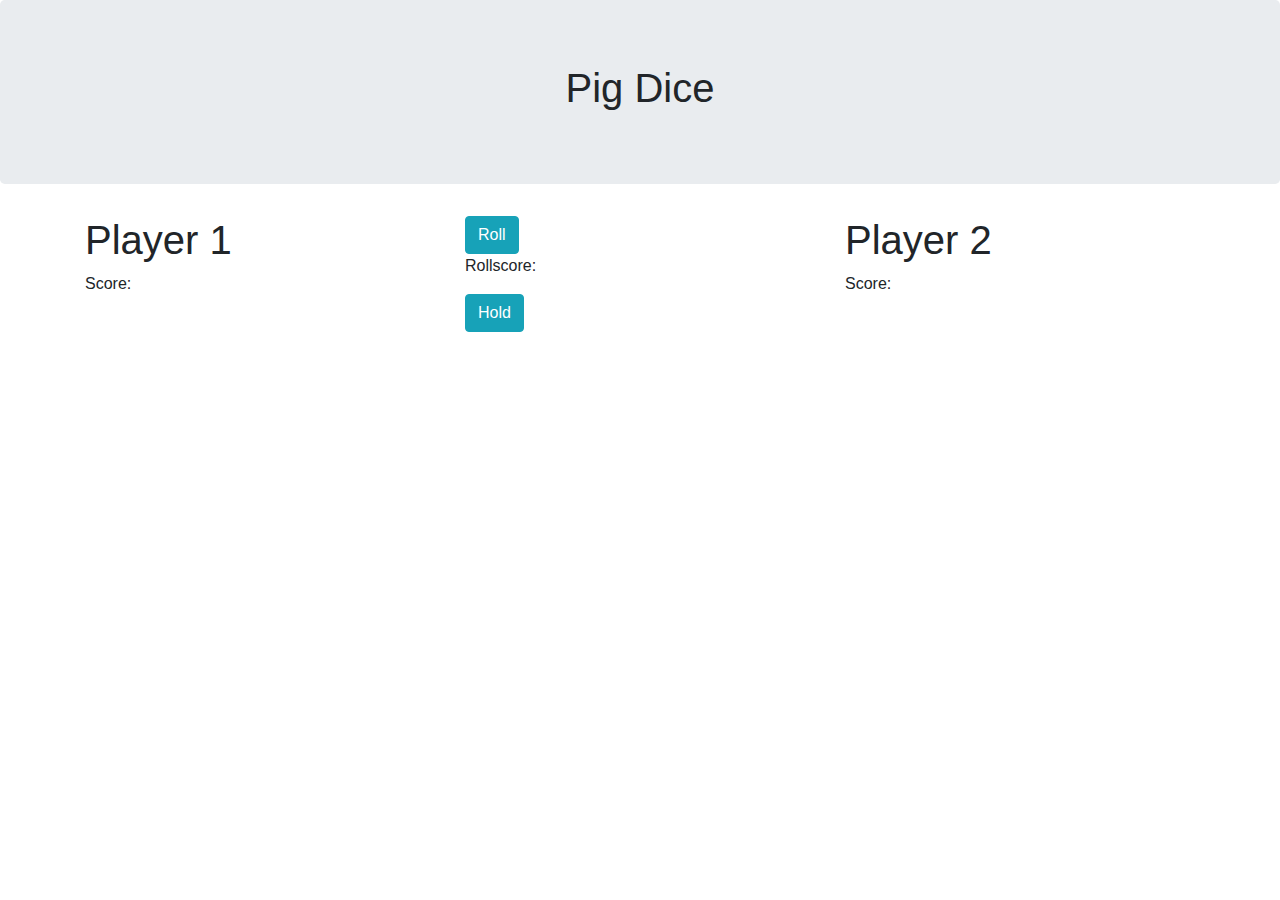
==== index.html @ f688924f "Add chnages" ====
<!DOCTYPE html>
<html lang="en" dir="ltr">
  <head>
    <meta charset="utf-8">
    <link rel="stylesheet" href="css/bootstrap.css">
    <link rel="stylesheet" href="css/styles.css">
    <script src="js.jquery.js"></script>
    <script src="js.scripts.js"></script>
    <title>Pig Dice</title>
  </head>
  <div class="jumbotron">
    <h1>Pig Dice</h1>
  </div>
  <body>
    <div class="container">
      <div class="row">
        <div class="col-md-4">
          <h1>Player 1</h1>
          <p>Score:</p>
        </div>

        <div class="col-md-4">
          <button id="roll "type="button" class="btn btn-info">Roll</button>
          <p class="rollscroe">Rollscore:</p>
          <button id="hide" type="button" class="btn btn-info">Hold</button>
        </div>

      <div class="col-md-4">
        <h1>Player 2</h1>
        <p>Score:</p>
      </div>

      </div>

    </div>






  </body>
</html>
---- css/styles.css ----
.jumbotron {
  text-align: center;
}
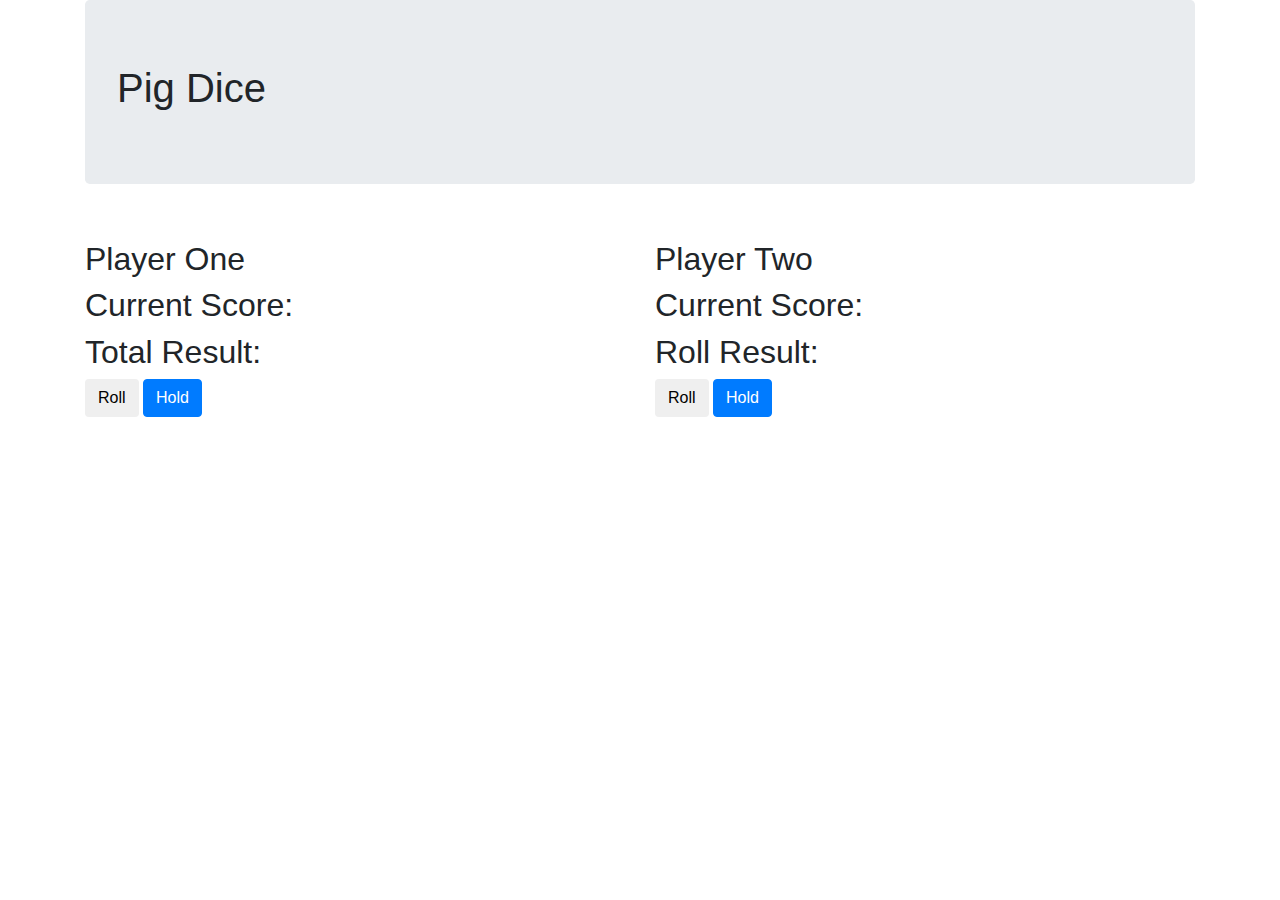
==== commit 42ff1533: "Add html changes" ====
--- a/index.html
+++ b/index.html
@@ -1,43 +1,44 @@
 <!DOCTYPE html>
-<html lang="en" dir="ltr">
+<html>
   <head>
     <meta charset="utf-8">
-    <link rel="stylesheet" href="css/bootstrap.css">
-    <link rel="stylesheet" href="css/styles.css">
-    <script src="js.jquery.js"></script>
-    <script src="js.scripts.js"></script>
     <title>Pig Dice</title>
+    <link href="css/bootstrap.css" rel="stylesheet">
+    <link href="css/styles.css" rel="stylesheet">
+    <script src="js/jquery-3.3.1.js"></script>
+    <script src="js/scripts.js"></script>
   </head>
-  <div class="jumbotron">
-    <h1>Pig Dice</h1>
-  </div>
   <body>
     <div class="container">
-      <div class="row">
-        <div class="col-md-4">
-          <h1>Player 1</h1>
-          <p>Score:</p>
-        </div>
-
-        <div class="col-md-4">
-          <button id="roll "type="button" class="btn btn-info">Roll</button>
-          <p class="rollscroe">Rollscore:</p>
-          <button id="hide" type="button" class="btn btn-info">Hold</button>
-        </div>
-
-      <div class="col-md-4">
-        <h1>Player 2</h1>
-        <p>Score:</p>
-      </div>
-
-      </div>
-
+      <div class="jumbotron">
+        <h1>Pig Dice</h1>
     </div>
 
+      <br>
+      <div class="gameDisplay">
+      <div class="row">
+        <div class="col-md-6" id="gameDisplayPlayer1">
+          <div id="player1Button">
+          <h2>Player One</h2>
+          <h2>Current Score:</h2>
+          <h2>Total Result: <span id="rollResult" class="gameOutput rollResult"></span></h2>
+          <button type="button" class="btn btn-default rollGame">Roll</button>
+          <button type="button" class="btn btn-primary holdGame">Hold</button>
+          </div>
+        </div>
+        <div class="col-md-6 " id="Player2">
+          <h2><span id="playerName2"></span>Player Two</h2>
+          <div id="player2Button">
+          <h2>Current Score: <span id="currentScore" class="gameOutput turnScore"></span></h2>
+          <h2>Roll Result: <span id="rollResult" class="gameOutput rollResult"></span></h2>
 
 
-
-
-
+          <button type="button" class="btn btn-default rollGame">Roll</button>
+          <button type="button" class="btn btn-primary holdGame">Hold</button>
+        </div>
+      </div>
+    </div>
+  </div>
+</div>
   </body>
 </html>
--- a/css/styles.css
+++ b/css/styles.css
@@ -1,3 +1 @@
-.jumbotron {
-  text-align: center;
-}
+
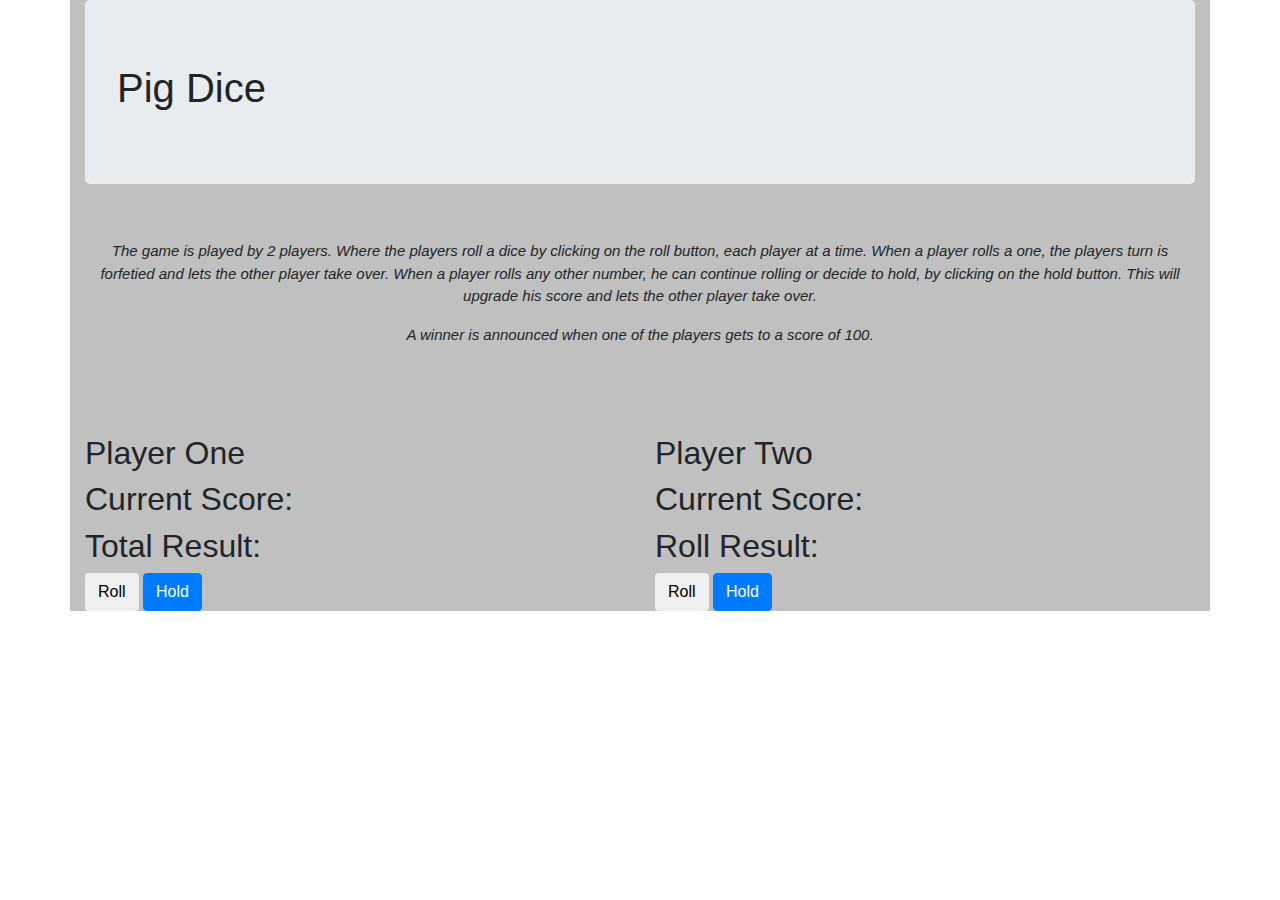
==== commit fe0cc1ed: "Add css changes" ====
--- a/index.html
+++ b/index.html
@@ -5,40 +5,45 @@
     <title>Pig Dice</title>
     <link href="css/bootstrap.css" rel="stylesheet">
     <link href="css/styles.css" rel="stylesheet">
-    <script src="js/jquery-3.3.1.js"></script>
+    <script src="js/jquery.js"></script>
     <script src="js/scripts.js"></script>
   </head>
   <body>
     <div class="container">
       <div class="jumbotron">
         <h1>Pig Dice</h1>
-    </div>
+      </div><br>
+      <div class="rules">
+        <p>The game is played by 2 players. Where the players roll a dice by clicking on the roll button, each player at a time. When a player rolls a one, the players turn is forfetied and lets the other player take over. When a player rolls any other number, he can continue rolling or decide to hold, by clicking on the hold button. This will upgrade his score and lets the other player take over.</p>
+        <p>A winner is announced when one of the players gets to a score of 100.</p>
+      </div>
+      <br>
+      <br>
+      <br>
 
-      <br>
       <div class="gameDisplay">
-      <div class="row">
-        <div class="col-md-6" id="gameDisplayPlayer1">
-          <div id="player1Button">
-          <h2>Player One</h2>
-          <h2>Current Score:</h2>
-          <h2>Total Result: <span id="rollResult" class="gameOutput rollResult"></span></h2>
-          <button type="button" class="btn btn-default rollGame">Roll</button>
-          <button type="button" class="btn btn-primary holdGame">Hold</button>
+        <div class="row">
+          <div class="col-md-6" id="gameDisplayPlayer1">
+            <div id="player1Button">
+              <h2>Player One</h2>
+              <h2>Current Score:</h2>
+              <h2>Total Result: <span id="rollResult" class="gameOutput rollResult"></span></h2>
+              <button type="button" class="btn btn-default rollGame">Roll</button>
+              <button type="button" class="btn btn-primary holdGame">Hold</button>
+            </div>
           </div>
-        </div>
-        <div class="col-md-6 " id="Player2">
-          <h2><span id="playerName2"></span>Player Two</h2>
-          <div id="player2Button">
-          <h2>Current Score: <span id="currentScore" class="gameOutput turnScore"></span></h2>
-          <h2>Roll Result: <span id="rollResult" class="gameOutput rollResult"></span></h2>
-
-
-          <button type="button" class="btn btn-default rollGame">Roll</button>
-          <button type="button" class="btn btn-primary holdGame">Hold</button>
+          <div class="col-md-6 " id="Player2">
+            <h2><span id="playerName2"></span>Player Two</h2>
+            <div id="player2Button">
+              <h2>Current Score: <span id="currentScore" class="gameOutput turnScore"></span></h2>
+              <h2>Roll Result: <span id="rollResult" class="gameOutput rollResult"></span></h2>
+              <button type="button" class="btn btn-default rollGame">Roll</button>
+              <button type="button" class="btn btn-primary holdGame">Hold</button>
+            </div>
+          </div>
         </div>
       </div>
     </div>
-  </div>
-</div>
+
   </body>
 </html>
--- a/css/styles.css
+++ b/css/styles.css
@@ -1 +1,8 @@
-
+.container {
+  background-color: silver;
+}
+.rules {
+  text-align: center;
+  font-size: 15px;
+  font-style: italic;
+}
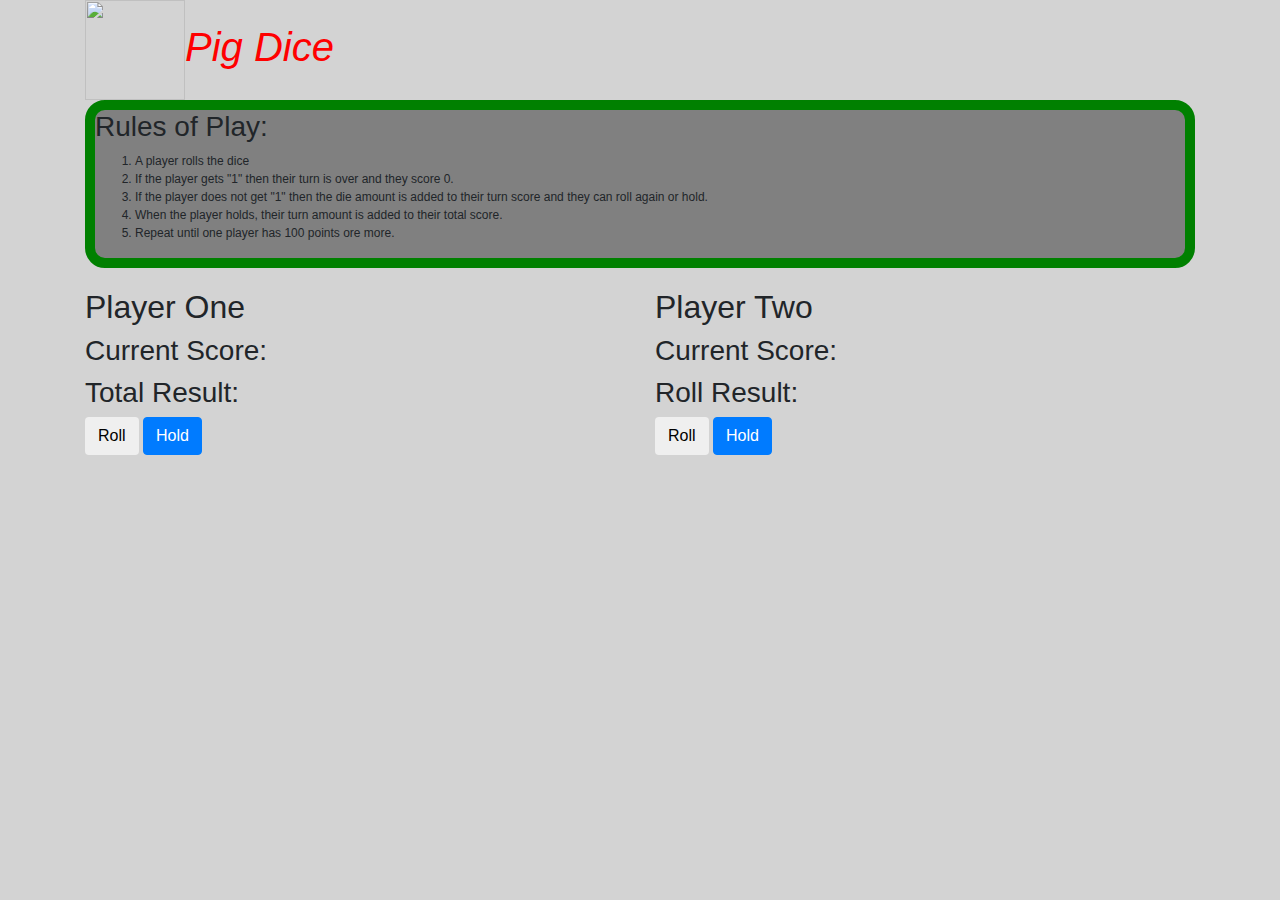
==== commit a4fc6800: "Add all changes" ====
--- a/index.html
+++ b/index.html
@@ -10,40 +10,43 @@
   </head>
   <body>
     <div class="container">
-      <div class="jumbotron">
-        <h1>Pig Dice</h1>
-      </div><br>
-      <div class="rules">
-        <p>The game is played by 2 players. Where the players roll a dice by clicking on the roll button, each player at a time. When a player rolls a one, the players turn is forfetied and lets the other player take over. When a player rolls any other number, he can continue rolling or decide to hold, by clicking on the hold button. This will upgrade his score and lets the other player take over.</p>
-        <p>A winner is announced when one of the players gets to a score of 100.</p>
-      </div>
-      <br>
-      <br>
-      <br>
+      <div class="flex">
+        <h1><img src="img/images/dice.png" alt="">Pig Dice</h1>
+    </div>
+    <div class="rules">
+      <h3 id="rules">Rules of Play:</h3>
+      <ol>
+        <li>A player rolls the dice</li>
+        <li>If the player gets "1" then their turn is over and they score 0.</li>
+        <li>If the player does not get "1" then the die amount is added to their turn score and they can roll again or hold.</li>
+        <li>When the player holds, their turn amount is added to their total score.</li>
+        <li>Repeat until one player has 100 points ore more.</li>
+      </ol>
+    </div>
+      <div class="gameDisplay">
+      <div class="row">
+        <div class="col-md-6" id="gameDisplayPlayer1">
+          <div id="player1Button">
+          <h2>Player One</h2>
+          <h3>Current Score:<span id="currentScore" class="gameOutput turnScore"></h3>
+          <h3>Total Result: <span id="rollResult" class="gameOutput rollResult"></span></h3>
+          <button type="button" class="btn btn-default rollGame">Roll</button>
+          <button type="button" class="btn btn-primary holdGame">Hold</button>
+          </div>
+        </div>
+        <div class="col-md-6 " id="Player2">
+          <h2><span id="playerName2"></span>Player Two</h2>
+          <div id="player2Button">
+          <h3>Current Score: <span id="current2Score" class="gameOutput turnScore"></span></h3>
+          <h3>Roll Result: <span id="rollResult2" class="gameOutput rollResult2"></span></h3>
 
-      <div class="gameDisplay">
-        <div class="row">
-          <div class="col-md-6" id="gameDisplayPlayer1">
-            <div id="player1Button">
-              <h2>Player One</h2>
-              <h2>Current Score:</h2>
-              <h2>Total Result: <span id="rollResult" class="gameOutput rollResult"></span></h2>
-              <button type="button" class="btn btn-default rollGame">Roll</button>
-              <button type="button" class="btn btn-primary holdGame">Hold</button>
-            </div>
-          </div>
-          <div class="col-md-6 " id="Player2">
-            <h2><span id="playerName2"></span>Player Two</h2>
-            <div id="player2Button">
-              <h2>Current Score: <span id="currentScore" class="gameOutput turnScore"></span></h2>
-              <h2>Roll Result: <span id="rollResult" class="gameOutput rollResult"></span></h2>
-              <button type="button" class="btn btn-default rollGame">Roll</button>
-              <button type="button" class="btn btn-primary holdGame">Hold</button>
-            </div>
-          </div>
+
+          <button type="button" class="btn btn-default rollGame2">Roll</button>
+          <button type="button" class="btn btn-primary holdGame">Hold</button>
         </div>
       </div>
     </div>
-
+  </div>
+</div>
   </body>
 </html>
--- a/css/styles.css
+++ b/css/styles.css
@@ -1,8 +1,21 @@
-.container {
-  background-color: silver;
+body{
+  background-color: #d3d3d3;
 }
-.rules {
-  text-align: center;
-  font-size: 15px;
+.flex{
+  height: 100px;
   font-style: italic;
+  color: red;
+
+}img{
+  height: 100px;
+  width: 100px;
 }
+.rules{
+  border: 10px solid green;
+  font-style: tahoma;
+  font-weight: 400;
+  font-size: 12px;
+  background-color: grey;
+  border-radius: 20px;
+  margin-bottom: 20px;
+}
